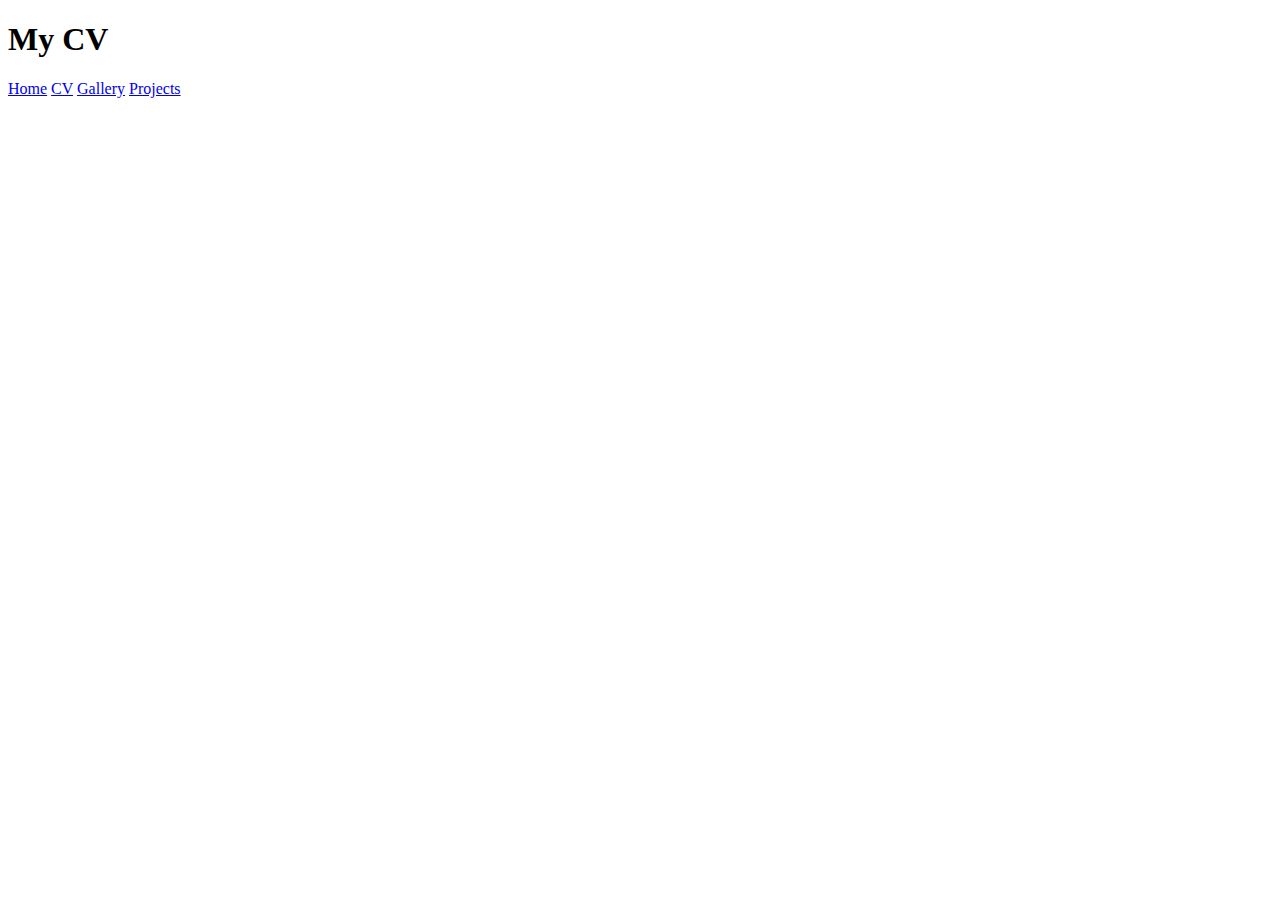
==== portfolio/src/main/webapp/cv.html @ 476ef085 "initialising pages" ====
<!DOCTYPE html>
<html>
  <head>
    <meta charset="UTF-8">
    <title>CV - Mohamed's Portfolio</title>
    <link rel="stylesheet" href="style.css">
    <script src="script.js"></script>
  </head>
  <body>
    <div id="content">
      <h1>My CV</h1>
      <a href="index.html">Home</a>
      <a href="cv.html">CV</a>
      <a href="gallery.html">Gallery</a>
      <a href="projects.html">Projects</a>
    </div>
  </body>
</html>
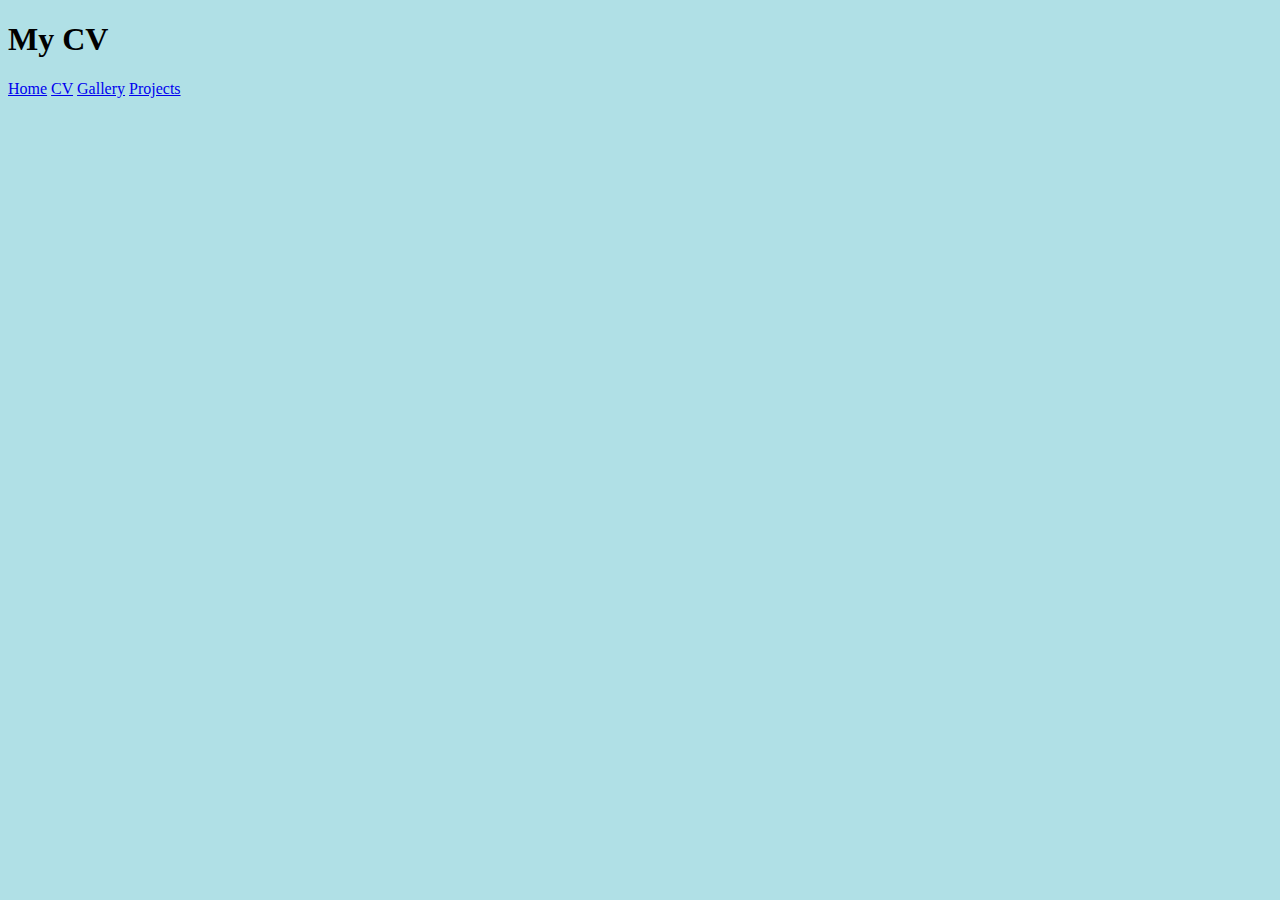
==== commit bb4dcfef: "background colour change" ====
--- a/portfolio/src/main/webapp/cv.html
+++ b/portfolio/src/main/webapp/cv.html
@@ -6,7 +6,7 @@
     <link rel="stylesheet" href="style.css">
     <script src="script.js"></script>
   </head>
-  <body>
+  <body style="background-color:powderblue;">
     <div id="content">
       <h1>My CV</h1>
       <a href="index.html">Home</a>
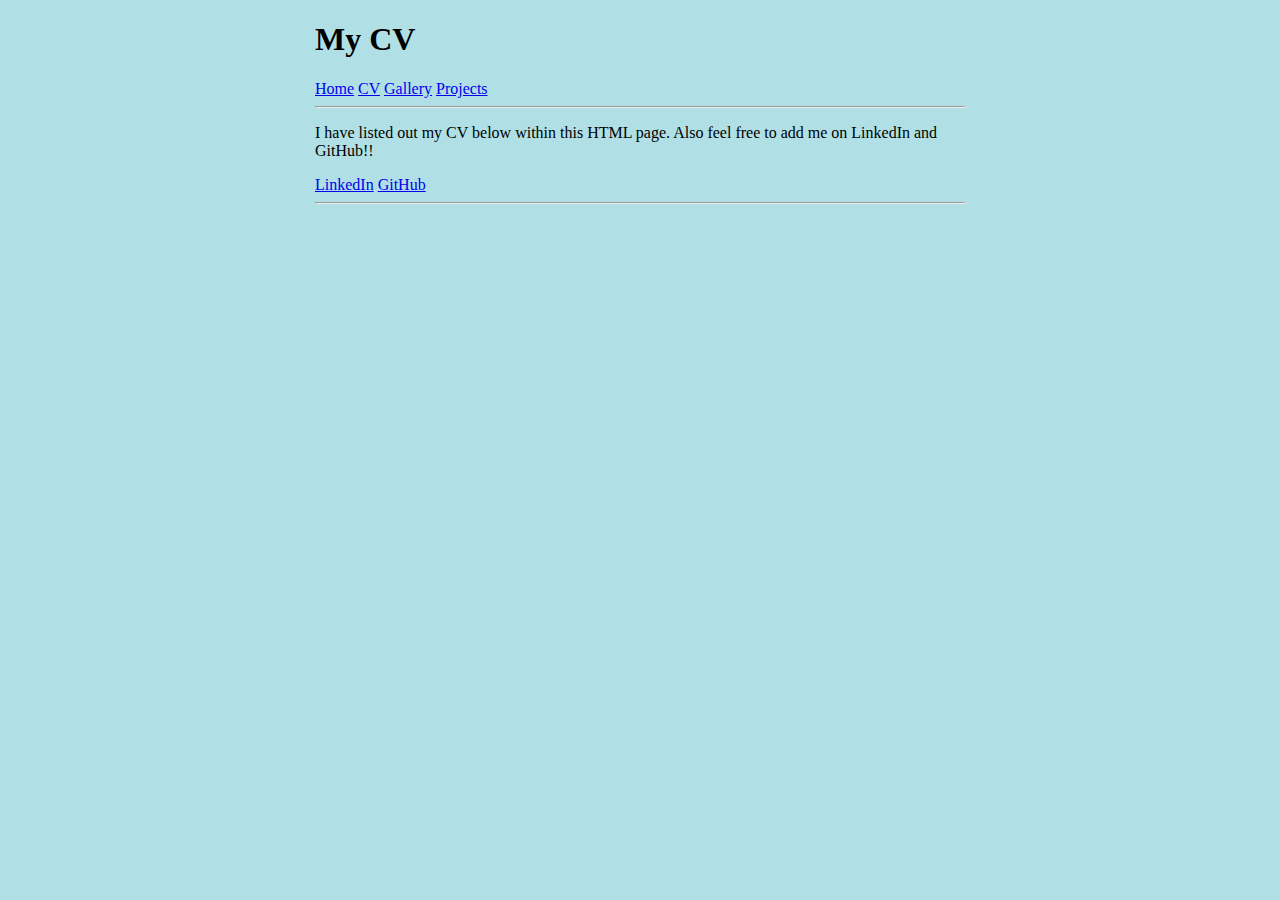
==== commit 5e047139: "added flower images and small summary on CV page" ====
--- a/portfolio/src/main/webapp/cv.html
+++ b/portfolio/src/main/webapp/cv.html
@@ -13,6 +13,11 @@
       <a href="cv.html">CV</a>
       <a href="gallery.html">Gallery</a>
       <a href="projects.html">Projects</a>
+      <hr>
+      <p>I have listed out my CV below within this HTML page. Also feel free to add me on LinkedIn and GitHub!!</p>
+      <a href="http://www.linkedin.com/in/mohamed-malem">LinkedIn</a>
+      <a href="http://www.github.com/mam249">GitHub</a>
+      <hr>
     </div>
   </body>
 </html>
--- a/portfolio/src/main/webapp/style.css
+++ b/portfolio/src/main/webapp/style.css
@@ -0,0 +1,25 @@
+#content {
+  margin-left: auto;
+  margin-right: auto;
+  width: 650px;
+}
+
+#greeting-container {
+  margin-top: 20px;
+}
+
+.image-thumbnails {
+  display: flex;
+  flex-wrap: wrap;
+  justify-content: center;
+}
+
+.image-thumbnails img {
+  margin: 10px;
+  max-height: 200px;
+  max-width: 200px;
+}
+
+.image-thumbnails img:hover {
+  border: thick solid white;
+}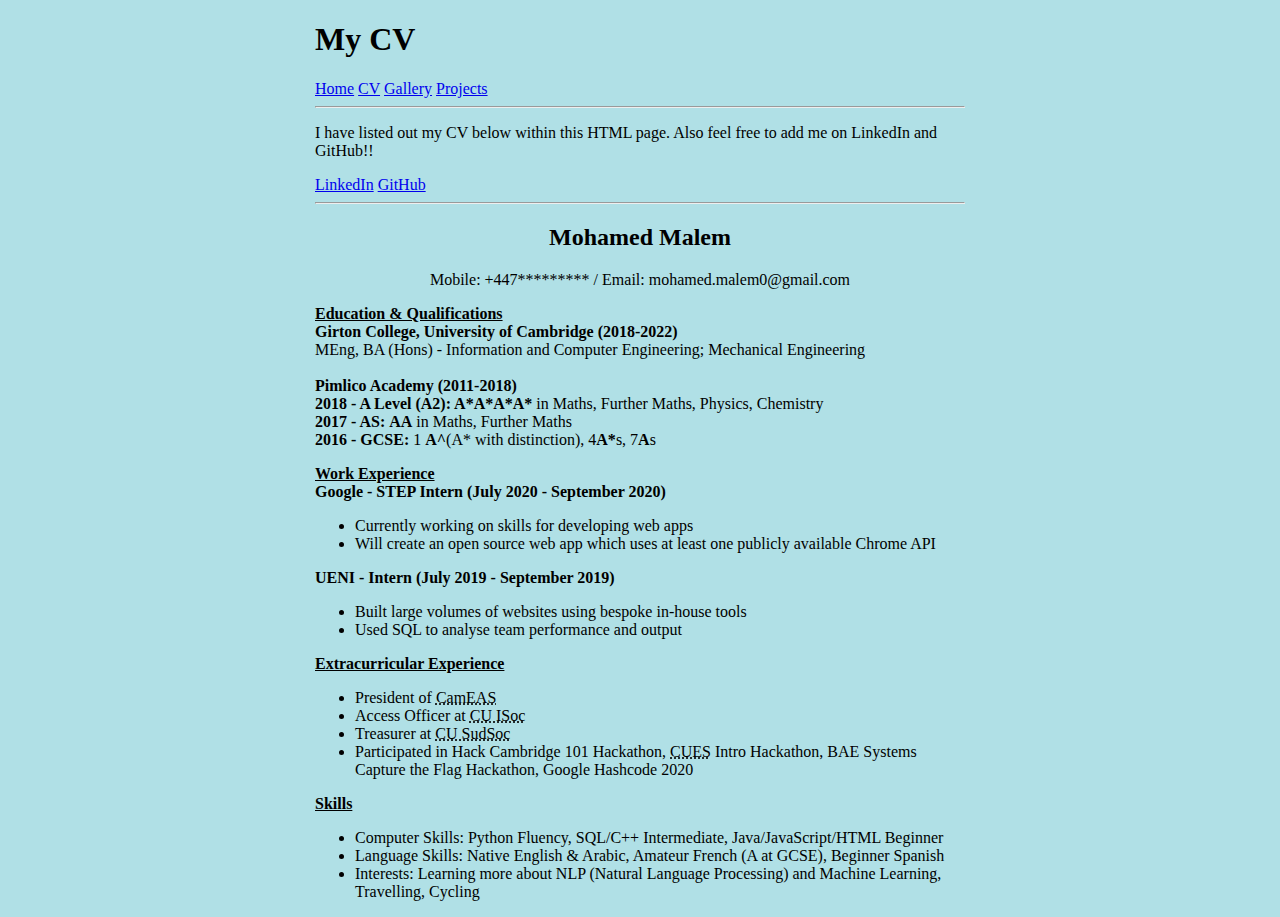
==== commit e7db08aa: "included styling for cv header and cv content" ====
--- a/portfolio/src/main/webapp/cv.html
+++ b/portfolio/src/main/webapp/cv.html
@@ -18,6 +18,47 @@
       <a href="http://www.linkedin.com/in/mohamed-malem">LinkedIn</a>
       <a href="http://www.github.com/mam249">GitHub</a>
       <hr>
+      <div id="cv-header">
+        <h2>Mohamed Malem</h2>
+        <p>Mobile: +447********* / Email: mohamed.malem0@gmail.com</p>
+      </div>
+      <p><b><u>Education & Qualifications</u></b><br>
+      <b>Girton College, University of Cambridge (2018-2022)</b><br>
+      MEng, BA (Hons) - Information and Computer Engineering; Mechanical Engineering
+      <br><br>
+      <b>Pimlico Academy (2011-2018)</b><br>
+      <b>2018 - A Level (A2): A*A*A*A* </b>in Maths, Further Maths, Physics, Chemistry <br>
+      <b>2017 - AS:</b> <b>AA</b> in Maths, Further Maths <br>
+      <b>2016 - GCSE:</b> 1 <b>A^</b>(A* with distinction), 4<b>A*</b>s, 7<b>A</b>s</p>
+      <p><b><u>Work Experience</u></b><br>
+        <b>Google - STEP Intern (July 2020 - September 2020)</b>
+        <ul>
+          <li>Currently working on skills for developing web apps</li>
+          <li>Will create an open source web app which uses at least one publicly available Chrome API</li>
+        </ul>
+        <b>UENI - Intern (July 2019 - September 2019)</b>
+        <ul>
+          <li>Built large volumes of websites using bespoke in-house tools</li>
+          <li>Used SQL to analyse team performance and output</li>
+        </ul>
+      </p>
+      <p>
+      <b><u>Extracurricular Experience</u></b>
+      <ul>
+        <li>President of <abbr title="Cambridge East African Society">CamEAS</abbr></li>
+        <li>Access Officer at <abbr title="Cambridge University Islamic Society">CU ISoc</abbr></li>
+        <li>Treasurer at <abbr title="Cambridge University Sudanese Society">CU SudSoc</abbr></li>
+        <li>Participated in Hack Cambridge 101 Hackathon, <abbr title="Cambridge University Engineering Society">CUES</abbr> Intro Hackathon, BAE Systems Capture the Flag Hackathon, Google Hashcode 2020</li>
+      </ul>
+      </p>
+      <p>
+        <b><u>Skills</u></b>
+        <ul>
+          <li>Computer Skills: Python Fluency, SQL/C++ Intermediate, Java/JavaScript/HTML Beginner</li>
+          <li>Language Skills: Native English & Arabic, Amateur French (A at GCSE), Beginner Spanish</li>
+          <li>Interests: Learning more about NLP (Natural Language Processing) and Machine Learning, Travelling, Cycling</li>
+        </ul>
+        </p>
     </div>
   </body>
 </html>
--- a/portfolio/src/main/webapp/style.css
+++ b/portfolio/src/main/webapp/style.css
@@ -22,4 +22,8 @@
 
 .image-thumbnails img:hover {
   border: thick solid white;
+}
+
+#cv-header {
+  text-align: center;
 }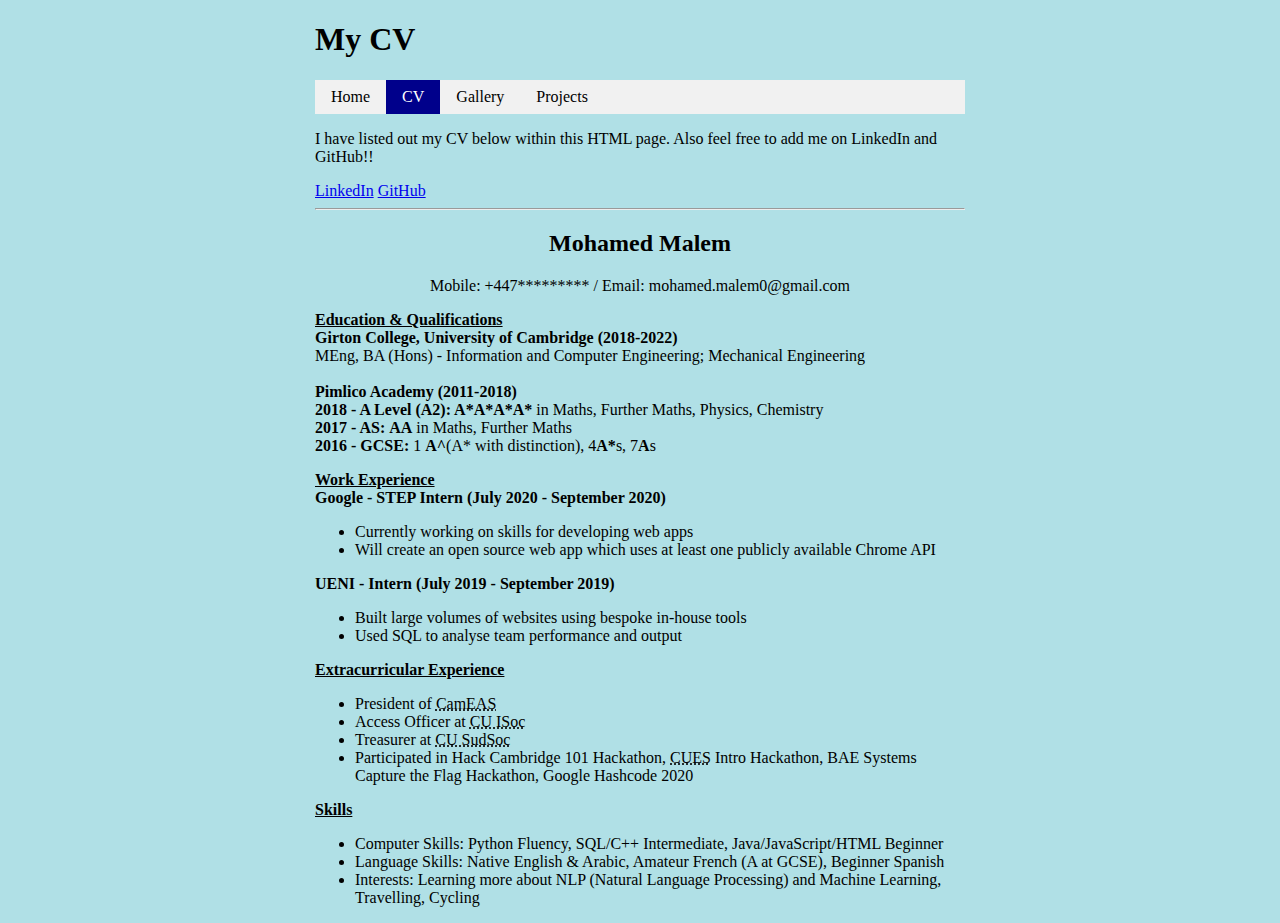
==== commit 5700c692: "fix toolbar with styling" ====
--- a/portfolio/src/main/webapp/cv.html
+++ b/portfolio/src/main/webapp/cv.html
@@ -9,11 +9,14 @@
   <body style="background-color:powderblue;">
     <div id="content">
       <h1>My CV</h1>
-      <a href="index.html">Home</a>
-      <a href="cv.html">CV</a>
-      <a href="gallery.html">Gallery</a>
-      <a href="projects.html">Projects</a>
-      <hr>
+      <nav>
+        <ul>
+          <li><a href="index.html">Home</a></li>
+          <li><a class="active" href="cv.html">CV</a></li>
+          <li><a href="gallery.html">Gallery</a></li>
+          <li><a href="projects.html">Projects</a></li>
+        </ul>
+      </nav>
       <p>I have listed out my CV below within this HTML page. Also feel free to add me on LinkedIn and GitHub!!</p>
       <a href="http://www.linkedin.com/in/mohamed-malem">LinkedIn</a>
       <a href="http://www.github.com/mam249">GitHub</a>
--- a/portfolio/src/main/webapp/style.css
+++ b/portfolio/src/main/webapp/style.css
@@ -4,8 +4,49 @@
   width: 650px;
 }
 
-#greeting-container {
+
+nav ul {
+  list-style-type: none;
+  margin: 0;
+  padding: 0;
+  overflow:hidden;
+  background-color: #f1f1f1;
+}
+
+nav ul li {
+  float: left;
+}
+
+nav li a {
+  display: block;
+  color: #000;
+  padding: 8px 16px;
+  text-decoration: none;
+
+}
+
+ /* Change the link color on hover */
+nav li a.active {
+  background-color: darkblue;
+  color: white;
+}
+
+nav li a:hover:not(.active) {
+  background-color: #555;
+  color: white;
+}
+
+
+#image-container {
   margin-top: 20px;
+}
+
+#image-container img{
+  margin-left: auto;
+  margin-right: auto;
+  max-width: 650px;
+  max-height: 650px;
+  justify-content: center
 }
 
 .image-thumbnails {
